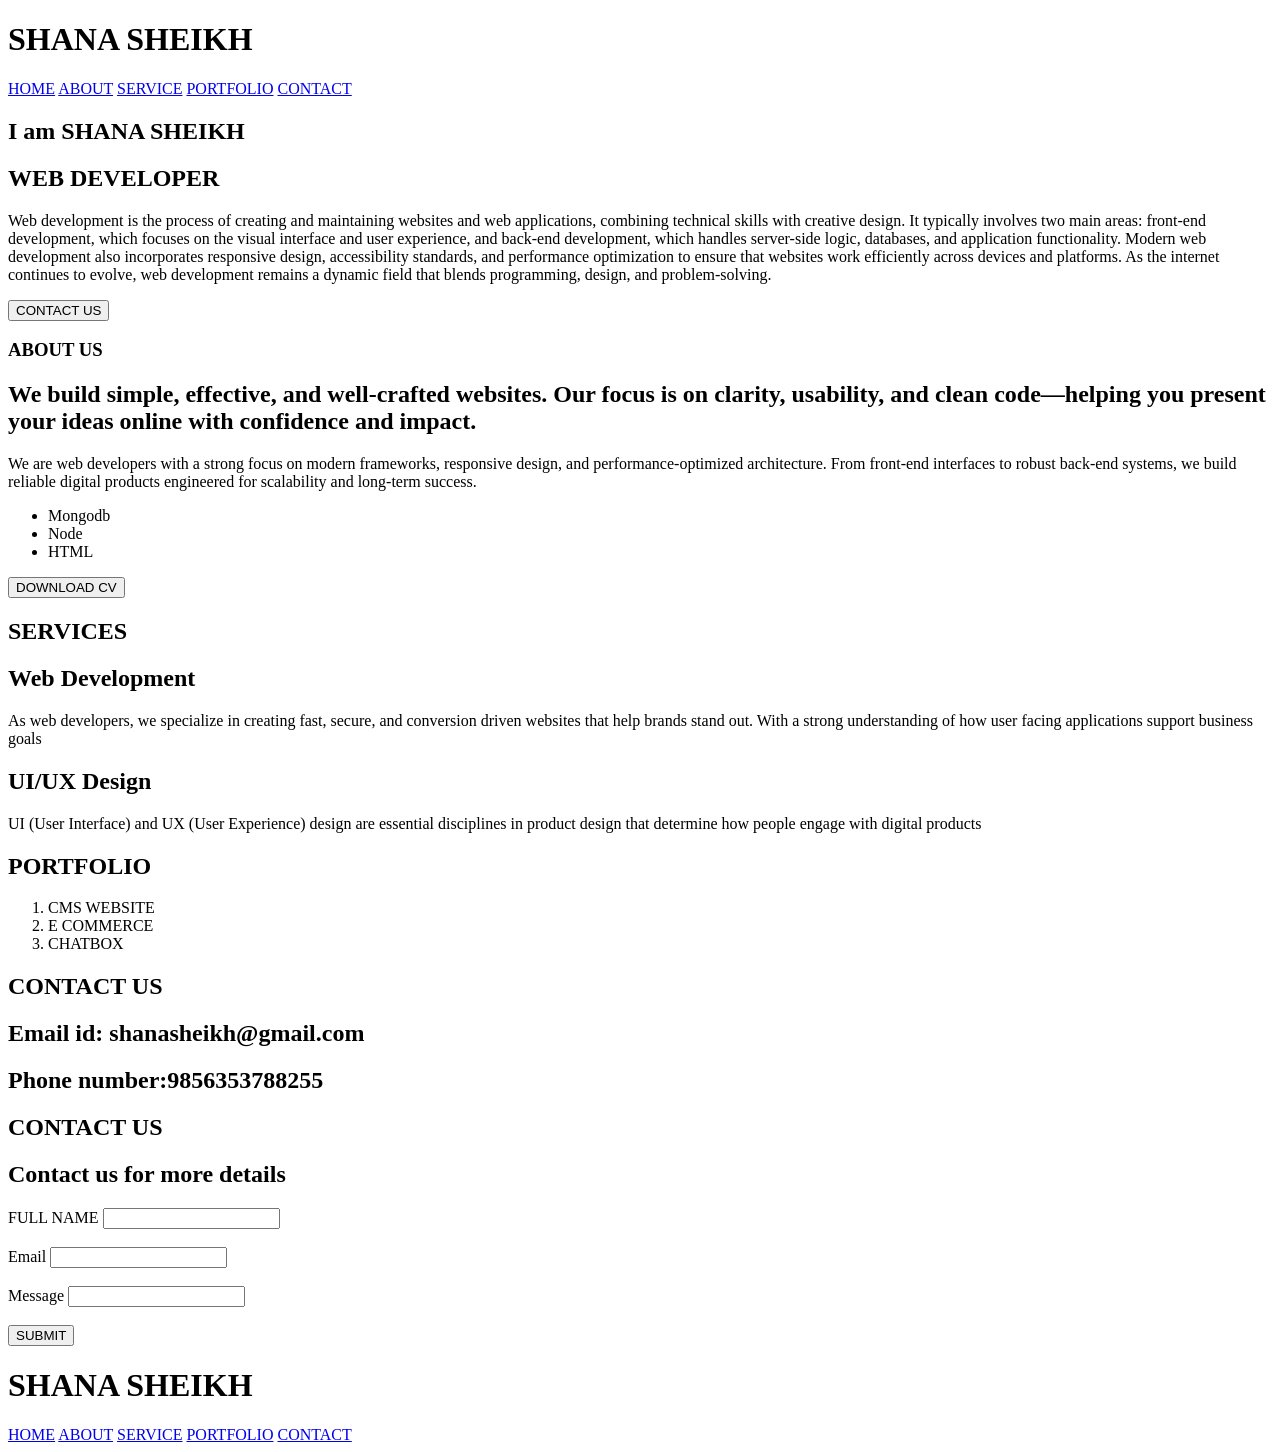
==== portfolio.html @ cef10018 "add changes for this" ====
<!DOCTYPE html>
<html lang="en">
<head>
    <meta charset="UTF-8">
    <meta name="viewport" content="width=device-width, initial-scale=1.0">
    <title>PORTFOLIO </title>
</head>
<body>
    <header>
<h1> SHANA SHEIKH</h1>
<nav>
<a href="home" > HOME</a>
<a href="#about" > ABOUT</a>
<a href="#service" >SERVICE</a>
<a href="#portfolio" >PORTFOLIO</a>
<a href="#contact" >CONTACT</a>
</nav>
 </header>
 <section id="hero">
    <h1> I am SHANA SHEIKH</h1>
    <h1> WEB DEVELOPER</h1>
    <p>Web development is the process of creating  and maintaining websites and web applications, combining technical skills with creative design. It typically involves two main areas: front-end development, which focuses on the visual interface and user experience, and back-end development, which handles server-side logic, databases, and application functionality. Modern web development also incorporates responsive design, accessibility standards, and performance optimization to ensure that websites work efficiently across devices and platforms. As the internet continues to evolve, web development remains a dynamic field that blends programming, design, and problem-solving.</p>
    <button> CONTACT US</button>
 </section>
 <section id="about"> 
    <h3> ABOUT US</h3>
    <h1>We build simple, effective, and well‑crafted websites. Our focus is on clarity, usability, and clean code—helping you present your ideas online with confidence and impact.</h1>
    <p>We are web developers with a strong focus on modern frameworks, responsive design, and performance‑optimized architecture. From front‑end interfaces to robust back‑end systems, we build reliable digital products engineered for scalability and long‑term success.      
</p>
<ul>
    <li> Mongodb</li>
    <li> Node</li>
    <li> HTML</li>
</ul>
<button> DOWNLOAD CV</button>
 </section>
 <Section id="service">
    <h1> SERVICES</h1>
    <h2> Web Development</h2>
    <p>As web developers, we specialize in creating fast, secure, and conversion driven websites that help brands stand out. With a strong understanding of how user facing applications support business goals 
</p>
<h2> UI/UX Design</h2 >
    <p>UI (User Interface) and UX (User Experience) design are essential disciplines in product design that determine how people engage with digital products</p>
 </Section>
 <section id ="portfolio">
    <h1> PORTFOLIO</h1>
    <ol>
        <li>CMS WEBSITE</li>
        <li>E COMMERCE</li>
        <li>CHATBOX</li>
    </ol>
 </section>
 <section id="contact">
    <h1> CONTACT US</h1>
    <h2> Email id: shanasheikh@gmail.com</h2>
    <h2> Phone number:9856353788255</h2>
    <form>
        <h1>
            CONTACT US
        </h1>
        <h2>
            Contact us for more details
        </h2>
        <label>
            FULL NAME
        </label>
        <input type="text">
        <br>
        <br>
        <label> Email</label>
        <input type="email">
<br>
<br>
<label> Message</label>
<input type="text">
<br>
<br>
<button type="'button">SUBMIT</button>
    </form>
 </section>
 <footer>
    <h1> SHANA SHEIKH</h1>
    <a href="home" > HOME</a>
<a href="#about" > ABOUT</a>
<a href="#service" >SERVICE</a>
<a href="#portfolio" >PORTFOLIO</a>
<a href="#contact" >CONTACT</a>
</footer>
</body>
</html>
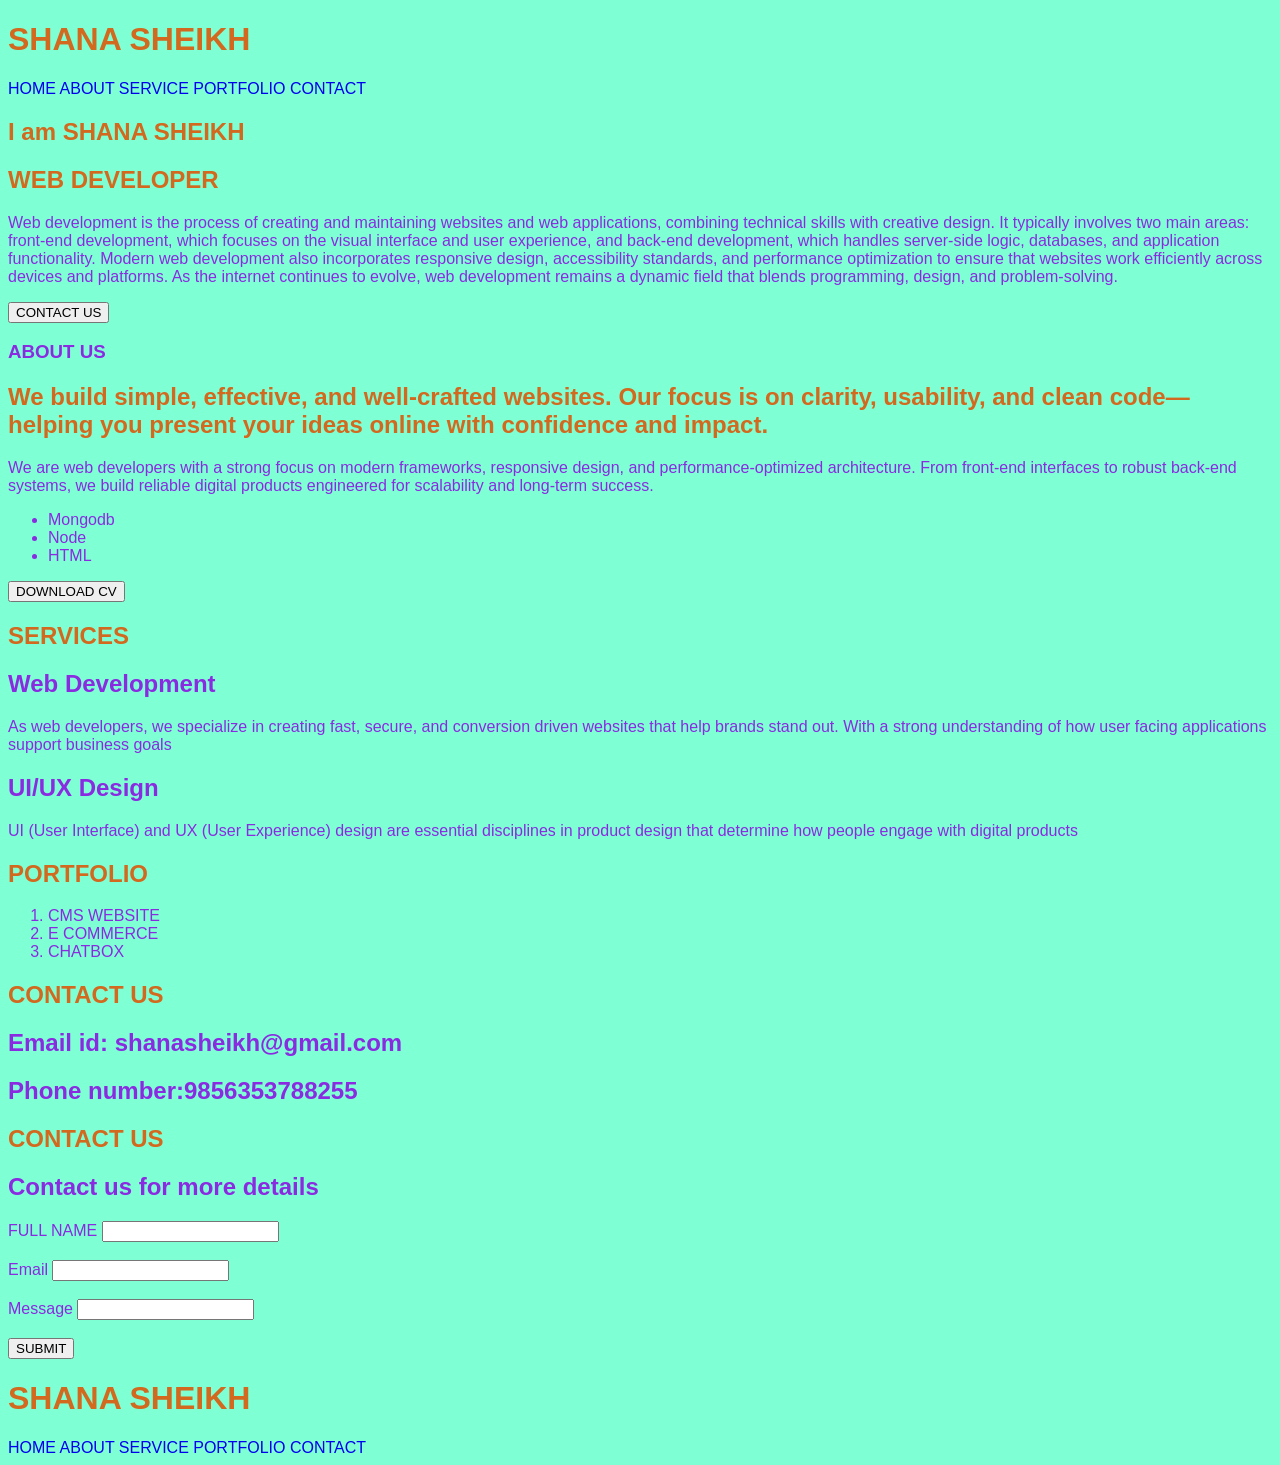
==== commit d54be22d: "add changes" ====
--- a/portfolio.html
+++ b/portfolio.html
@@ -4,16 +4,17 @@
     <meta charset="UTF-8">
     <meta name="viewport" content="width=device-width, initial-scale=1.0">
     <title>PORTFOLIO </title>
+    <link rel="stylesheet" href="./style.css">
 </head>
 <body>
     <header>
 <h1> SHANA SHEIKH</h1>
 <nav>
-<a href="home" > HOME</a>
-<a href="#about" > ABOUT</a>
-<a href="#service" >SERVICE</a>
-<a href="#portfolio" >PORTFOLIO</a>
-<a href="#contact" >CONTACT</a>
+<a href="/portfolio.html" > HOME</a>
+<a href="/aboutus.html" > ABOUT</a>
+<a href="/Service.html" >SERVICE</a>
+<a href="/portfolio2.html" >PORTFOLIO</a>
+<a href="/contact.html" >CONTACT</a>
 </nav>
  </header>
  <section id="hero">
--- a/style.css
+++ b/style.css
@@ -0,0 +1,17 @@
+body
+{
+background-color: aquamarine;
+color: blueviolet;
+font-size: medium;
+font-family: Verdana, Geneva, Tahoma, sans-serif;
+
+}
+a {
+    text-decoration: none;
+}
+h1{
+    color: chocolate;
+}
+.about{
+    background-color: cadetblue;
+}
